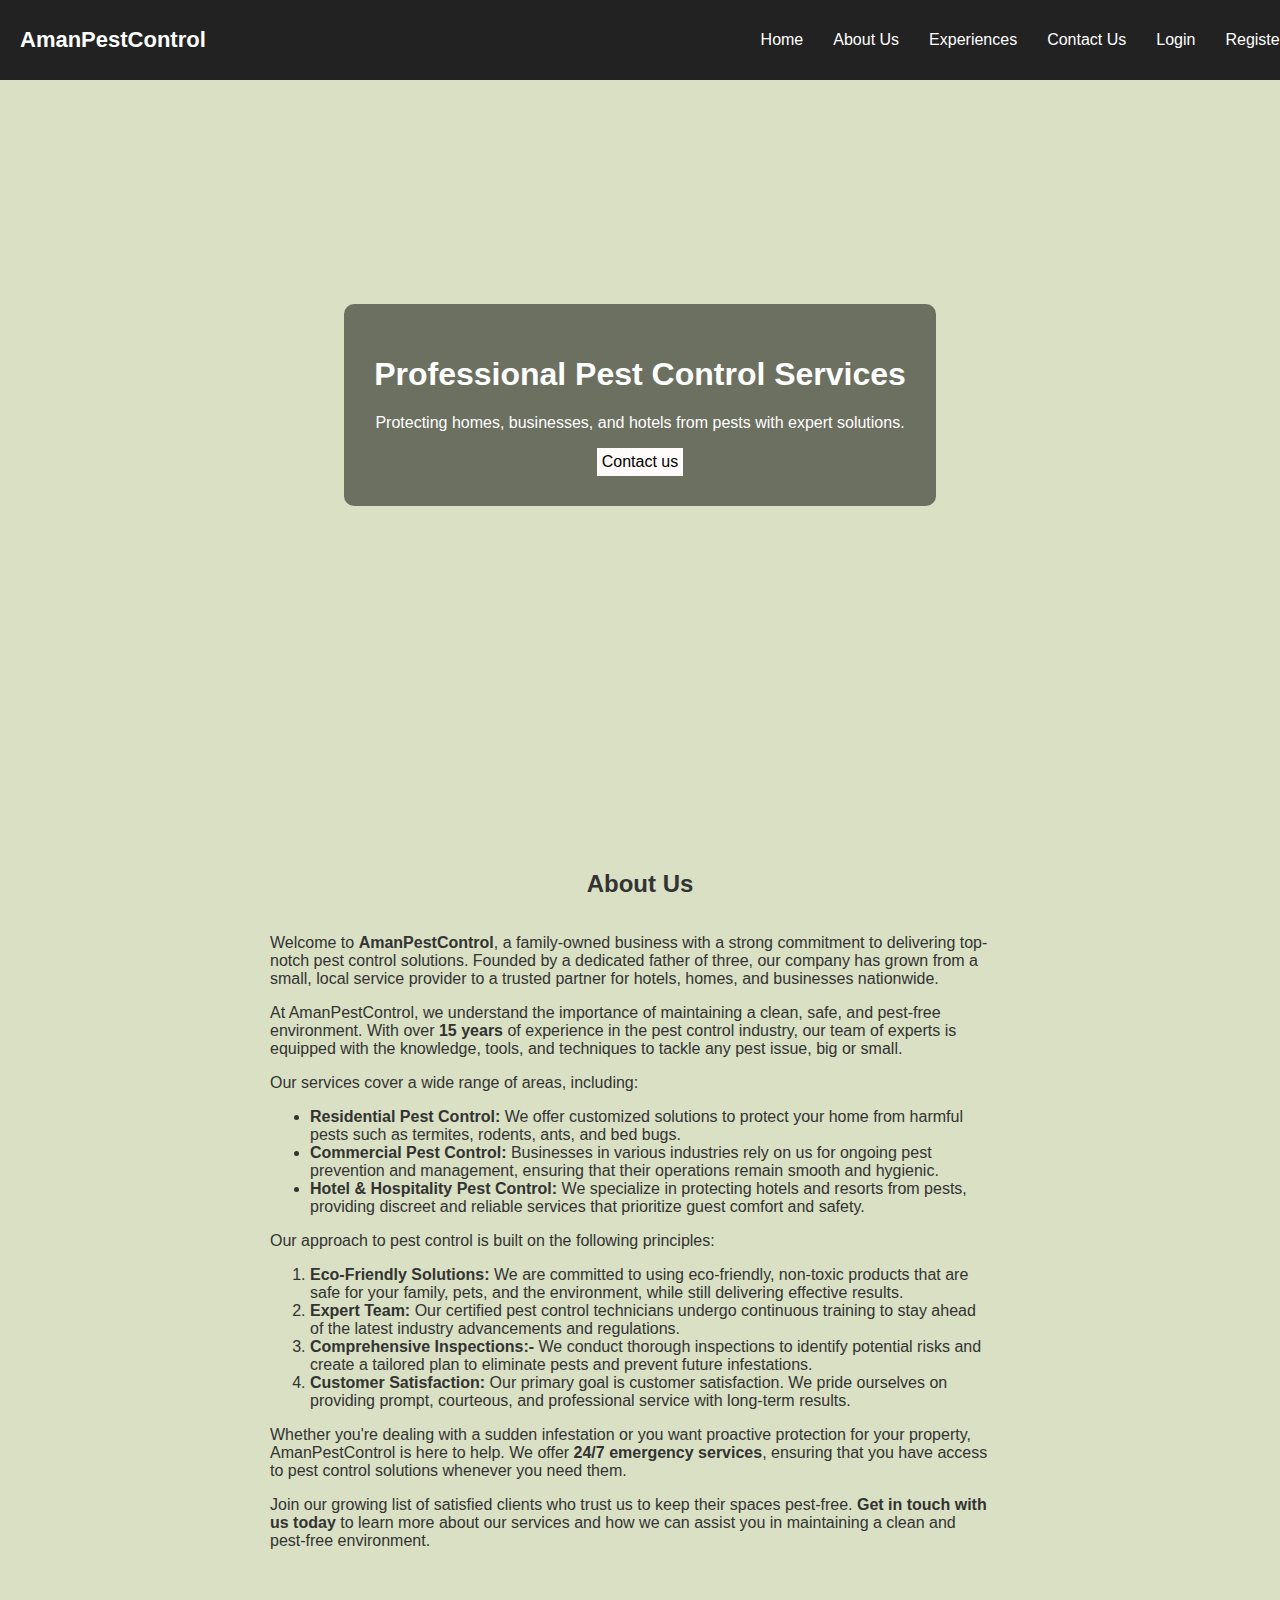
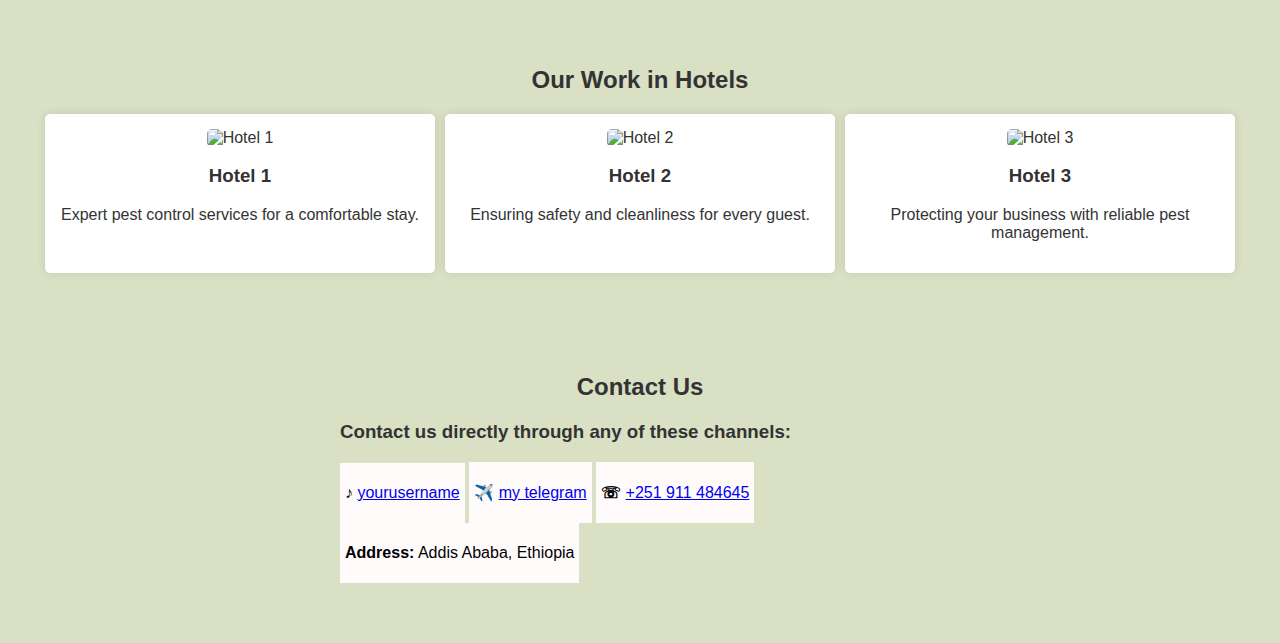
==== index.html @ 80830445 "Add files via upload" ====
<!DOCTYPE html>
<html lang="en">
<head>
    <meta charset="UTF-8">
    <meta name="viewport" content="width=device-width, initial-scale=1.0">
    <title>AmanPestControl</title>
    <link rel="stylesheet" href="styles.css">
    <script defer src="script.js"></script>
</head>
<body>

    <nav>
        <div class="logo">AmanPestControl</div>
        <ul>
            <li><a href="#home">Home</a></li>
            <li><a href="#about">About Us</a></li>
            <li><a href="#experience">Experiences</a></li>
            <li><a href="#contact">Contact Us</a></li>
            <li><a href="login.html">Login</a></li>
            <li><a href="register.html">Register</a></li>
        </ul>
    </nav>

    <header id="home">
        <div class="overlay">
            <h1>Professional Pest Control Services</h1>
            <p>Protecting homes, businesses, and hotels from pests with expert solutions.</p>
            <button onclick="scrollToSection('contact')">Contact us</button>
        </div>
    </header>

    <section id="about">
        <h2>About Us</h2>
        <div class="about-content">
            <div class="about-text">
                <p>Welcome to <strong>AmanPestControl</strong>, a family-owned business with a strong commitment to delivering top-notch pest control solutions. Founded by a dedicated father of three, our company has grown from a small, local service provider to a trusted partner for hotels, homes, and businesses nationwide.</p>

                <p>At AmanPestControl, we understand the importance of maintaining a clean, safe, and pest-free environment. With over <strong>15 years</strong> of experience in the pest control industry, our team of experts is equipped with the knowledge, tools, and techniques to tackle any pest issue, big or small.</p>

                <p>Our services cover a wide range of areas, including:</p>
                <ul>
                    <li><strong>Residential Pest Control:</strong> We offer customized solutions to protect your home from harmful pests such as termites, rodents, ants, and bed bugs.</li>
                    <li><strong>Commercial Pest Control:</strong> Businesses in various industries rely on us for ongoing pest prevention and management, ensuring that their operations remain smooth and hygienic.</li>
                    <li><strong>Hotel & Hospitality Pest Control:</strong> We specialize in protecting hotels and resorts from pests, providing discreet and reliable services that prioritize guest comfort and safety.</li>
                </ul>

                <p>Our approach to pest control is built on the following principles:</p>
                <ol>
                    <li><strong>Eco-Friendly Solutions:</strong> We are committed to using eco-friendly, non-toxic products that are safe for your family, pets, and the environment, while still delivering effective results.</li>
                    <li><strong>Expert Team:</strong> Our certified pest control technicians undergo continuous training to stay ahead of the latest industry advancements and regulations.</li>
                    <li><strong>Comprehensive Inspections:-</strong> We conduct thorough inspections to identify potential risks and create a tailored plan to eliminate pests and prevent future infestations.</li>
                    <li><strong>Customer Satisfaction:</strong> Our primary goal is customer satisfaction. We pride ourselves on providing prompt, courteous, and professional service with long-term results.</li>
                </ol>

                <p>Whether you're dealing with a sudden infestation or you want proactive protection for your property, AmanPestControl is here to help. We offer <strong>24/7 emergency services</strong>, ensuring that you have access to pest control solutions whenever you need them.</p>

                <p>Join our growing list of satisfied clients who trust us to keep their spaces pest-free. <strong>Get in touch with us today</strong> to learn more about our services and how we can assist you in maintaining a clean and pest-free environment.</p>
            </div>

        </div>
    </section>

    <section id="experience">
        <h2>Our Work in Hotels</h2>
        <div class="hotel-container">
            <div class="hotel">
                <img src="https://dynamic-media-cdn.tripadvisor.com/media/photo-o/2c/ad/a1/90/caption.jpg?w=700&h=-1&s=1" alt="Hotel 1">
                <h3>Hotel 1</h3>
                <p>Expert pest control services for a comfortable stay.</p>
            </div>
            <div class="hotel">
                <img src="https://ucarecdn.com/8b7dac4a-f6e5-41f4-92d5-7f7937365f30/-/format/auto/-/preview/3000x3000/-/quality/lighter/MARRIOTT%20HOTEL%20Addis%20Ababa%20-%20Ethiopia%20_14_.png" alt="Hotel 2">
                <h3>Hotel 2</h3>
                <p>Ensuring safety and cleanliness for every guest.</p>
            </div>
            <div class="hotel">
                <img src="https://th.bing.com/th/id/R.d924ac6c115974c3251ce904a1f92756?rik=rKv255wVa4oJXw&pid=ImgRaw&r=0" alt="Hotel 3">
                <h3>Hotel 3</h3>
                <p>Protecting your business with reliable pest management.</p>
            </div>
        </div>
    </section>
    <section id="contact">
        <h2>Contact Us</h2>
        <p id="formMessage"></p>
        <div id="contactInfo">
            <h3>Contact us directly through any of these channels:</h3>
            <button><p><strong>♪</strong> <a href="https://www.tiktok.com/@" target="_blank">yourusername</a></p></button>
        <button> <p><strong>✈️</strong> <a href="https://t.me/kidus20" target="_blank">my telegram </a></p></button>
    <button>  <p><strong>☏ </strong> <a href="tel:+251911484645">+251 911 484645</a></p></button></button>
<button>    <p><strong>Address:</strong> Addis Ababa, Ethiopia</p>
        </div>
    </section>

</body>
</html>
---- styles.css ----
body {
    font-family: 'Arial', sans-serif;
    margin: 0;
    padding: 0;
    background-color: #d9e0c3;
    color: #333;
}

nav {
    position: fixed;
    width: 100%;
    background: #222;
    display: flex;
    justify-content: space-between;
    align-items: center;
    padding: 15px 20px;
    z-index: 1000;
}

.logo {
    color: white;
    font-size: 22px;
    font-weight: bold;
}

nav ul {
    list-style: none;
    display: flex;
}

nav ul li {
    margin: 0 15px;
}

nav ul li a, nav ul li button { 
    color: white;
    text-decoration: none;
    font-size: 16px;
    transition: color 0.3s;
    background: none; 
    border: none; 
    cursor: pointer; 
    padding: 0; 
}

nav ul li a:hover, nav ul li button:hover {
    color: #ff0000b0;
}

header {
    background: url('https://th.bing.com/th/id/R.b57be2ad90535e282899cfb811a55b61?rik=ICCccvFhxfOm2A&pid=ImgRaw&r=0') no-repeat center center/cover;
    height: 90vh;
    display: flex;
    justify-content: center;
    align-items: center;
    text-align: center;
    color: white;
}

.overlay {
    background: rgba(0, 0, 0, 0.5);
    padding: 30px;
    border-radius: 10px;
    animation: fadeIn 1.5s ease-in-out;
}

button {
    background: #fffbfb;
    padding: 5px 5px;
    border: none;
    cursor: pointer;
    font-size: 16px;
    transition: background 0.3s;
}

button:hover {
    background: #156ff5;
}

section {
    padding: 40px;
    text-align: center;
}

.hotel-container {
    display: flex;
    justify-content: space-around;
    flex-wrap: wrap;
}

.hotel {
    width: 30%;
    padding: 15px;
    background: white;
    box-shadow: 0 0 10px rgba(0, 0, 0, 0.1);
    border-radius: 5px;
    transition: transform 0.3s;
    animation: slideUp 1s ease-in-out;
}

.hotel:hover {
    transform: scale(1.05);
}

.hotel img {
    width: 100%;
    border-radius: 5px;
}

form {
    max-width: 500px;
    margin: 0 auto;
    display: flex;
    flex-direction: column;
}

form input, form textarea {
    padding: 10px;
    margin: 10px 0;
    border: 1px solid #ccc;
}

form button {
    background: #ff6600;
    color: white;
}

@keyframes fadeIn {
    from { opacity: 0; }
    to { opacity: 1; }
}

@keyframes slideUp {
    from { transform: translateY(50px); opacity: 0; }
    to { transform: translateY(0); opacity: 1; }
}

#about .about-content {
    display: flex;
    justify-content: center;
    align-items: flex-start;
    text-align: left;
}

#about .about-text {
    width: 60%;
    padding-right: 20px;
}

#about .about-image {
    width: 40%;
}

#about .about-image img {
    width: 100%;
    border-radius: 8px;
}

#loginModal, #registerModal {
    position: fixed;
    z-index: 1;
    left: 0;
    top: 0;
    width: 100%;
    height: 100%;
    overflow: auto;
    background-color: rgba(0,0,0,0.4);
    display: flex;
    justify-content: center;
    align-items: center;
}

#loginModal > div, #registerModal > div {
    background-color: #fefefe;
    padding: 20px;
    border: 1px solid #888;
    width: 80%;
    max-width: 500px;
    border-radius: 5px;
}

#loginModal span, #registerModal span {
    color: #aaa;
    float: right;
    font-size: 28px;
    font-weight: bold;
    cursor: pointer;
}

#contactInfo {
    text-align: left;
    margin: 20px auto;
    max-width: 600px;
}
.login-container, .register-container {
    width: 80%;
    max-width: 400px;
    margin: 50px auto;
    padding: 20px;
    background-color: #fefefe;
    border: 1px solid #888;
    border-radius: 5px;
    text-align: center;
}

.login-container h2, .register-container h2 {
    margin-bottom: 20px;
}

.login-container form, .register-container form {
    display: flex;
    flex-direction: column;
}

.login-container label, .register-container label {
    text-align: left;
    margin-top: 10px;
}

.login-container input, .register-container input {
    padding: 10px;
    margin: 5px 0;
    border: 1px solid #ccc;
    border-radius: 3px;
}

.login-container button, .register-container button {
    background-color: #0ae6db;
    color: white;
    padding: 10px 15px;
    border: none;
    border-radius: 3px;
    cursor: pointer;
    margin-top: 15px;
}

.login-container button:hover, .register-container button:hover {
    background-color: #156ff5;
}

.login-container p, .register-container p {
    margin-top: 20px;
}
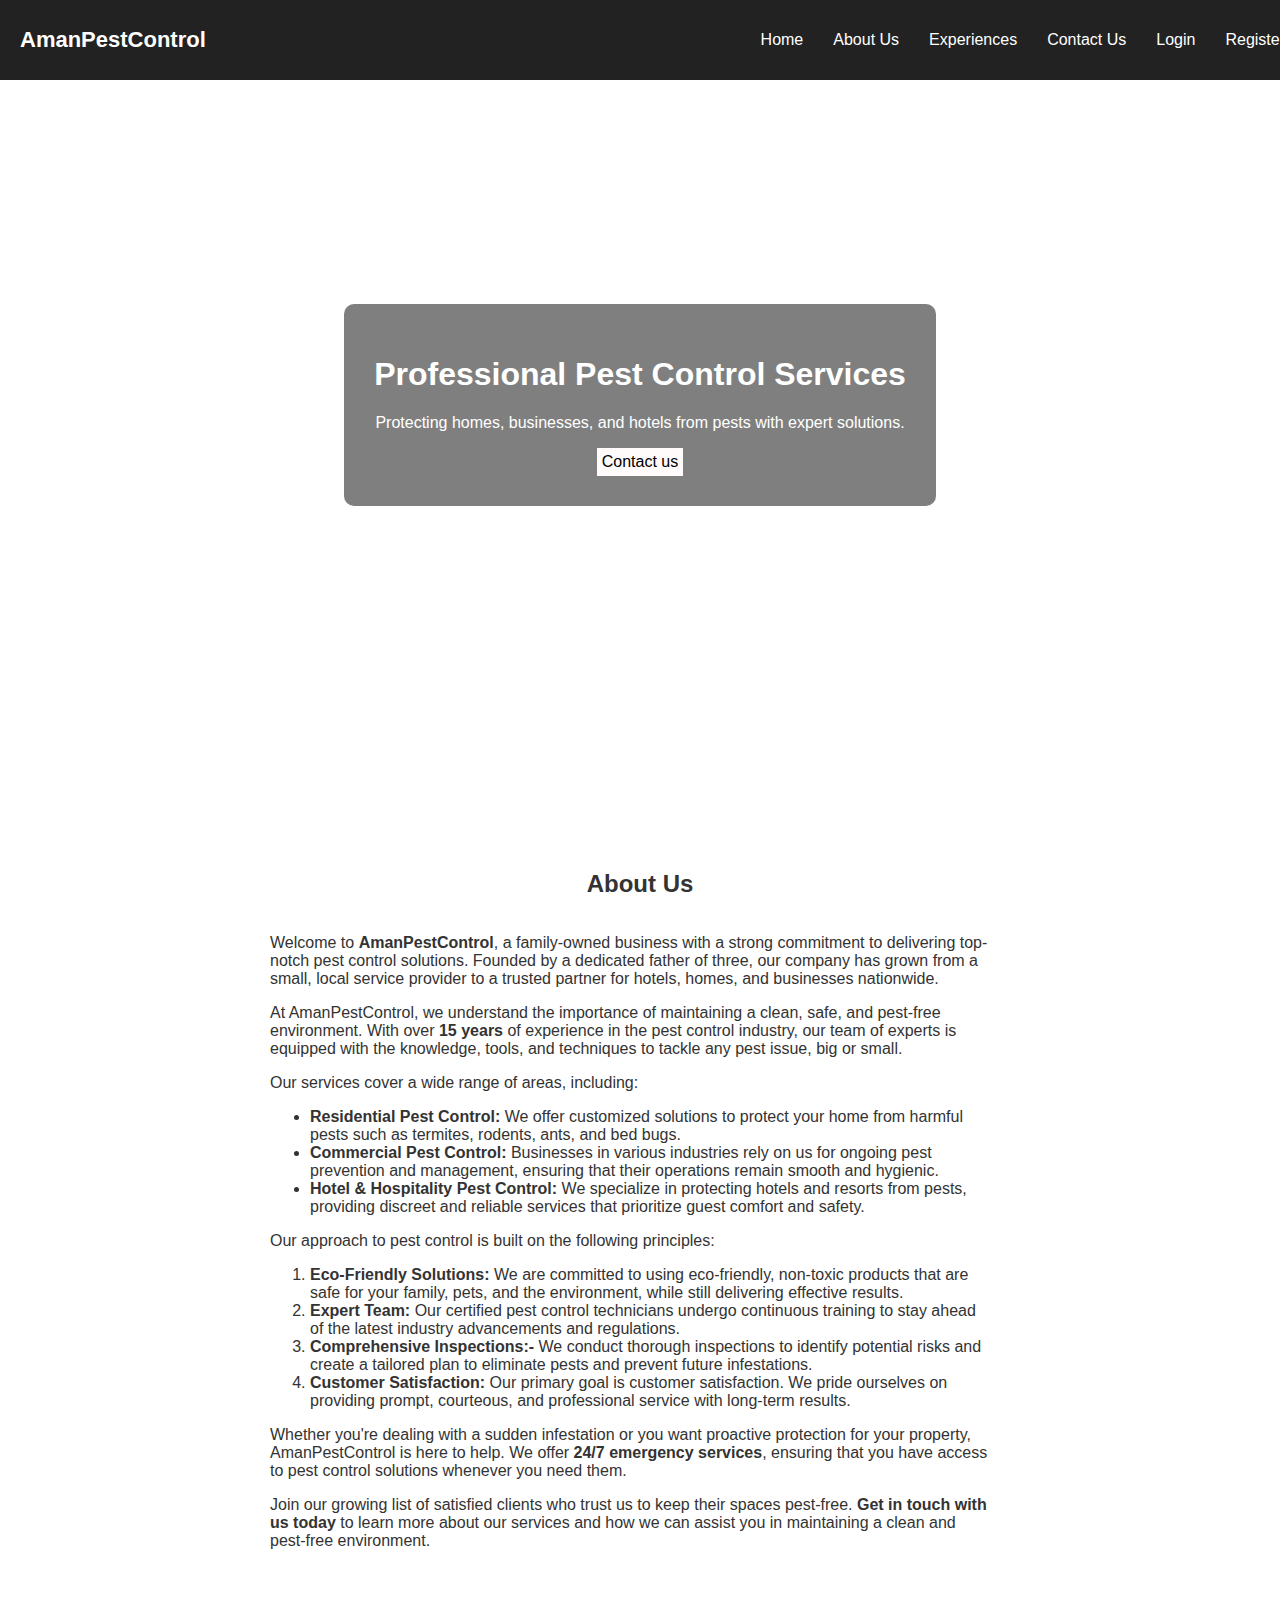
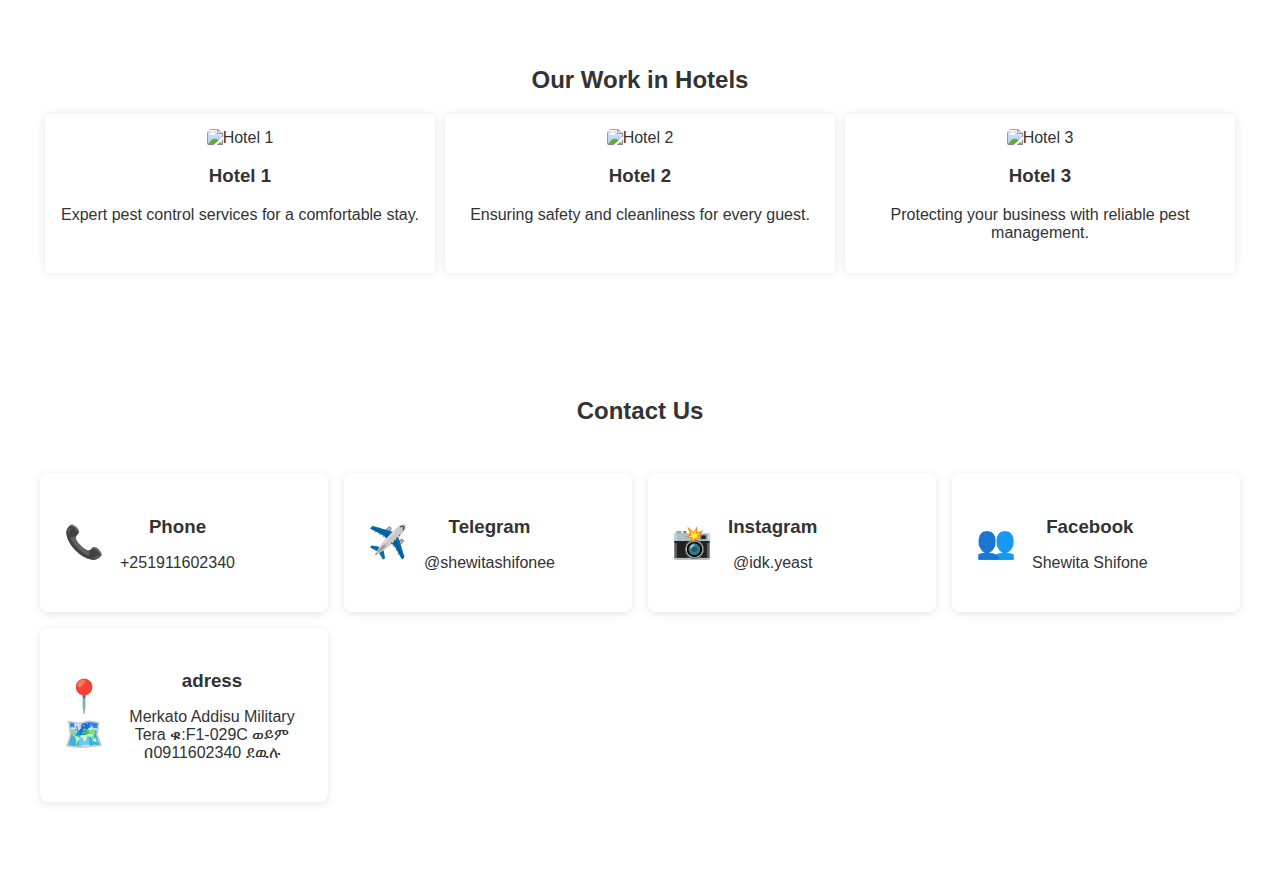
==== commit bf4f308a: "Add files via upload" ====
--- a/index.html
+++ b/index.html
@@ -80,15 +80,47 @@
             </div>
         </div>
     </section>
-    <section id="contact">
+
+
+    <section id="contact" class="contact">
         <h2>Contact Us</h2>
-        <p id="formMessage"></p>
-        <div id="contactInfo">
-            <h3>Contact us directly through any of these channels:</h3>
-            <button><p><strong>♪</strong> <a href="https://www.tiktok.com/@" target="_blank">yourusername</a></p></button>
-        <button> <p><strong>✈️</strong> <a href="https://t.me/kidus20" target="_blank">my telegram </a></p></button>
-    <button>  <p><strong>☏ </strong> <a href="tel:+251911484645">+251 911 484645</a></p></button></button>
-<button>    <p><strong>Address:</strong> Addis Ababa, Ethiopia</p>
+        <div class="contact-grid">
+            <a href="tel:+251911602340" class="contact-card">
+                <div class="contact-icon">📞</div>
+                <div class="contact-info">
+                    <h3>Phone</h3>
+                    <p>+251911602340</p>
+                </div>
+            </a>
+            <a href="https://t.me/shewitashifonee" class="contact-card" target="_blank">
+                <div class="contact-icon">✈️</div>
+                <div class="contact-info">
+                    <h3>Telegram</h3>
+                    <p>@shewitashifonee</p>
+                </div>
+            </a>
+            <a href="https://instagram.com/idk.yeast" class="contact-card" target="_blank">
+                <div class="contact-icon">📸</div>
+                <div class="contact-info">
+                    <h3>Instagram</h3>
+                    <p>@idk.yeast</p>
+                </div>
+            </a>
+            <a href="https://www.facebook.com/share/18v8zkzgUY/" class="contact-card" target="_blank">
+                <div class="contact-icon">👥</div>
+                <div class="contact-info">
+                    <h3>Facebook</h3>
+                    <p>Shewita Shifone</p>
+                </div>
+            </a>
+
+            <a href="https://maps.app.goo.gl/MHJ4DCe7R1EXv1rYA" class="contact-card" target="_blank">
+                <div class="contact-icon">📍🗺️</div>
+                <div class="contact-info">
+                    <h3>adress</h3>
+                    <p>Merkato Addisu Military Tera ቁ:F1-029C ወይም በ0911602340 ደዉሉ</p>
+                </div>
+            </a>
         </div>
     </section>
 
--- a/styles.css
+++ b/styles.css
@@ -2,7 +2,7 @@
     font-family: 'Arial', sans-serif;
     margin: 0;
     padding: 0;
-    background-color: #d9e0c3;
+    background-color: #ffffff;
     color: #333;
 }
 
@@ -240,4 +240,63 @@
 
 .login-container p, .register-container p {
     margin-top: 20px;
+}
+.contact {
+    padding: 4rem 1rem;
+}
+
+.contact h2 {
+    text-align: center;
+    color: var(--primary-color);
+    margin-bottom: 2rem;
+}
+
+.contact-grid {
+    max-width: 1200px;
+    margin: 0 auto;
+    display: grid;
+    grid-template-columns: repeat(auto-fit, minmax(250px, 1fr));
+    gap: 1rem;
+    padding: 1rem;
+}
+
+.contact-card {
+    display: flex;
+    align-items: center;
+    padding: 1.5rem;
+    background-color: var(--card-background);
+    border-radius: 8px;
+    box-shadow: 0 2px 8px rgba(0, 0, 0, 0.1);
+    text-decoration: none;
+    color: var(--text-color);
+    transition: transform 0.3s;
+}
+
+.contact-card:hover {
+    transform: scale(1.05);
+    color:  u#5a0a0afd;
+}
+
+.contact-icon {
+    font-size: 2rem;
+    margin-right: 1rem;
+}
+
+.contact-info h3 {
+    color: var(--primary-color);
+    margin-bottom: 0.5rem;
+}
+
+
+.toggle-btn {
+    display: none;
+    background: none;
+    border: none;
+    font-size: 2rem;
+    color: rgb(255, 255, 255);
+    cursor: pointer;
+    position: absolute;
+    right: 1rem;
+    top: 1rem;
+    z-index: 2000;
 }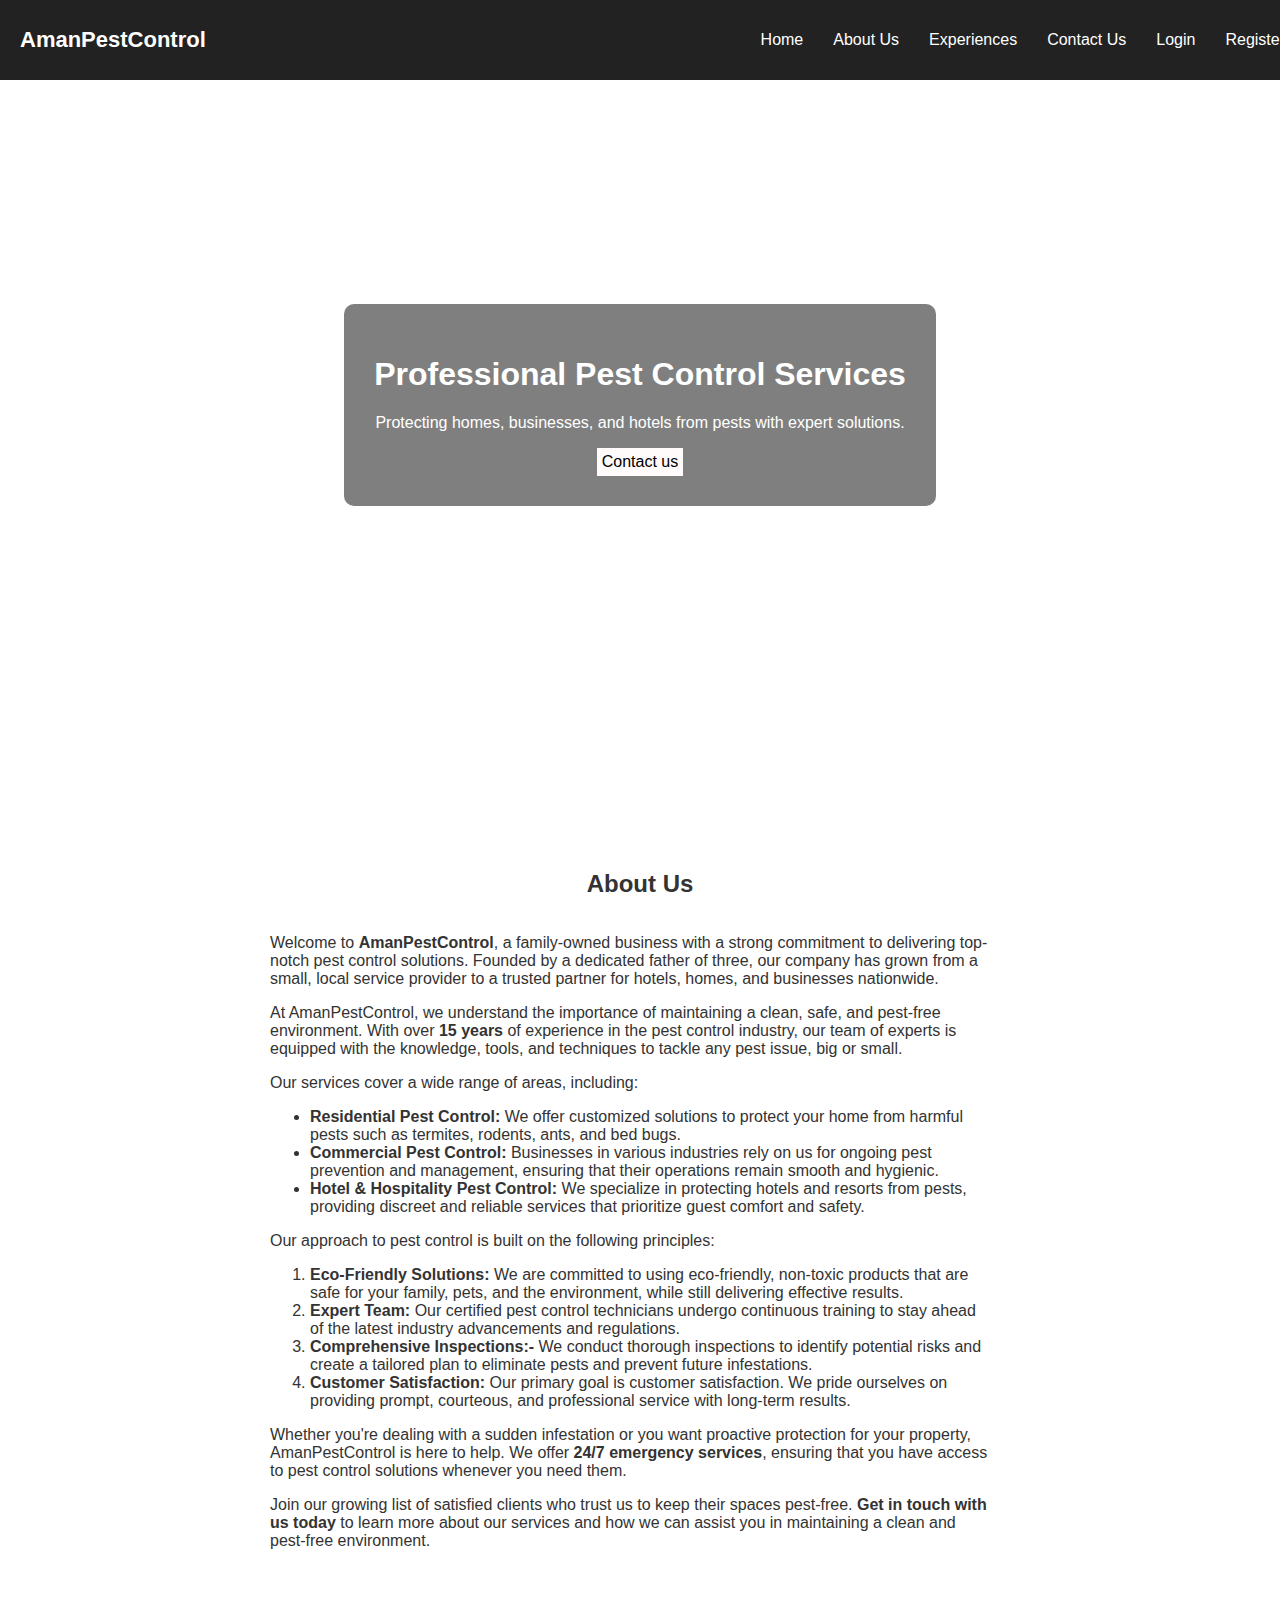
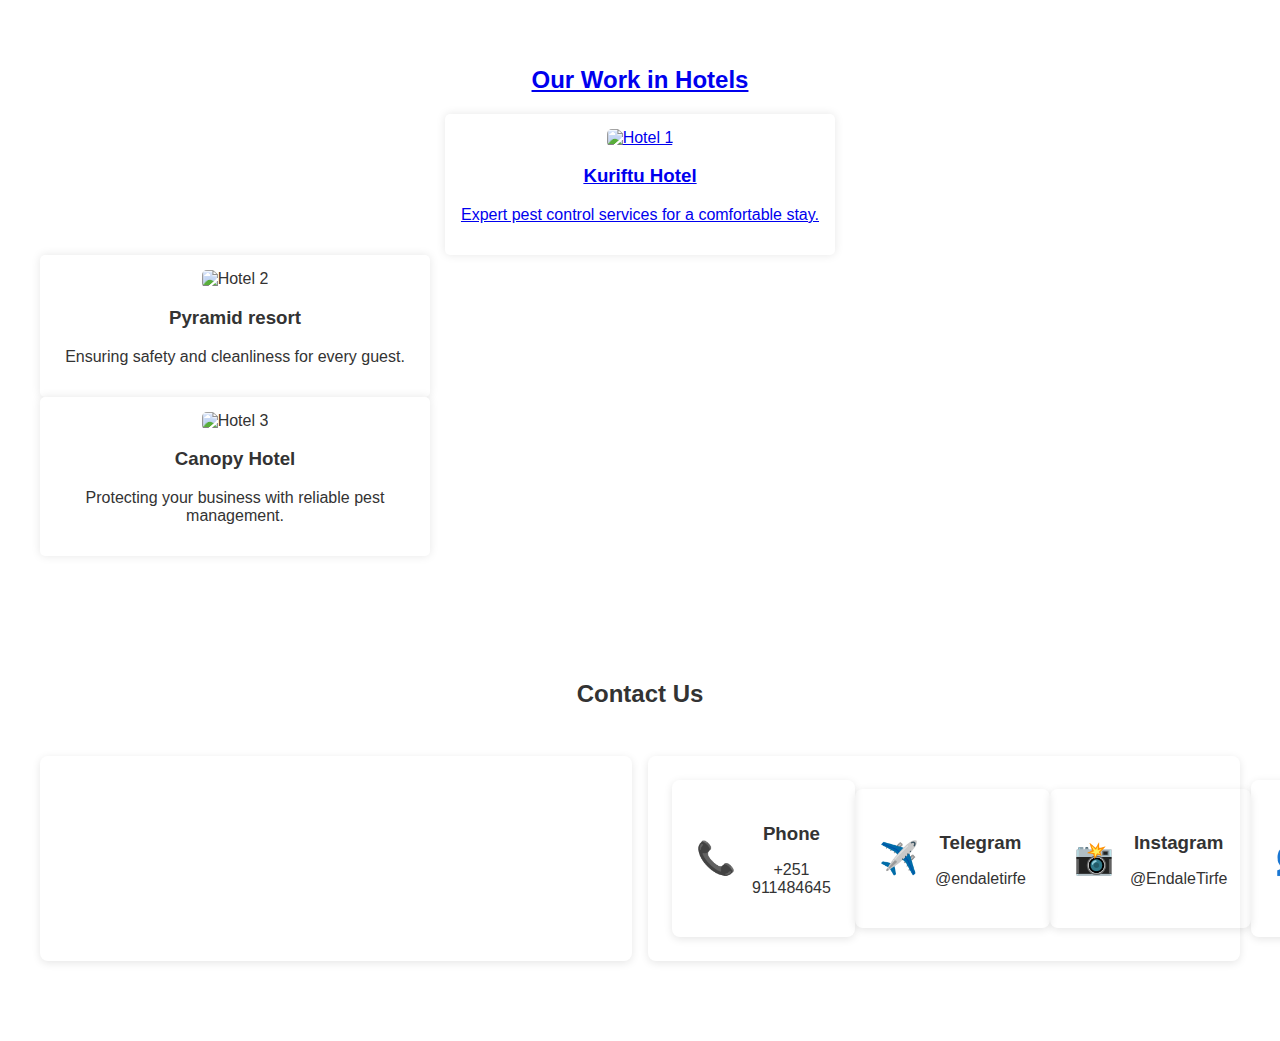
==== commit 624d4e33: "Update index.html" ====
--- a/index.html
+++ b/index.html
@@ -59,23 +59,28 @@
 
         </div>
     </section>
-
+    <div>
+<a href="https://kurifturesorts.com/" class="experiences-card">
+   
     <section id="experience">
         <h2>Our Work in Hotels</h2>
         <div class="hotel-container">
             <div class="hotel">
                 <img src="https://dynamic-media-cdn.tripadvisor.com/media/photo-o/2c/ad/a1/90/caption.jpg?w=700&h=-1&s=1" alt="Hotel 1">
-                <h3>Hotel 1</h3>
+                <h3>Kuriftu Hotel</h3>
                 <p>Expert pest control services for a comfortable stay.</p>
             </div>
+        </div>
+            </a>
+            
             <div class="hotel">
                 <img src="https://ucarecdn.com/8b7dac4a-f6e5-41f4-92d5-7f7937365f30/-/format/auto/-/preview/3000x3000/-/quality/lighter/MARRIOTT%20HOTEL%20Addis%20Ababa%20-%20Ethiopia%20_14_.png" alt="Hotel 2">
-                <h3>Hotel 2</h3>
+                <h3>Pyramid resort</h3>
                 <p>Ensuring safety and cleanliness for every guest.</p>
             </div>
             <div class="hotel">
                 <img src="https://th.bing.com/th/id/R.d924ac6c115974c3251ce904a1f92756?rik=rKv255wVa4oJXw&pid=ImgRaw&r=0" alt="Hotel 3">
-                <h3>Hotel 3</h3>
+                <h3>Canopy Hotel</h3>
                 <p>Protecting your business with reliable pest management.</p>
             </div>
         </div>
@@ -85,44 +90,38 @@
     <section id="contact" class="contact">
         <h2>Contact Us</h2>
         <div class="contact-grid">
-            <a href="tel:+251911602340" class="contact-card">
+            <a href="tel:+251911484645" class="contact-card">
+                <div clas            <a href="tel:+251911484645" class="contact-card">
                 <div class="contact-icon">📞</div>
                 <div class="contact-info">
                     <h3>Phone</h3>
-                    <p>+251911602340</p>
+                    <p>+251 911484645</p>
                 </div>
             </a>
-            <a href="https://t.me/shewitashifonee" class="contact-card" target="_blank">
+            <a href="https://t.me/endaletirfe" class="contact-card" target="_blank">
                 <div class="contact-icon">✈️</div>
                 <div class="contact-info">
                     <h3>Telegram</h3>
-                    <p>@shewitashifonee</p>
+                    <p>@endaletirfe</p>
                 </div>
             </a>
-            <a href="https://instagram.com/idk.yeast" class="contact-card" target="_blank">
+            <a href="https://www.instagram.com/endaletirfe?igsh=enM3d3U3Y2FlMjBp" class="contact-card" target="_blank">
                 <div class="contact-icon">📸</div>
                 <div class="contact-info">
                     <h3>Instagram</h3>
-                    <p>@idk.yeast</p>
+                    <p>@EndaleTirfe</p>
                 </div>
             </a>
-            <a href="https://www.facebook.com/share/18v8zkzgUY/" class="contact-card" target="_blank">
+            <a href="https://www.facebook.com/share/1AFDtV5AhG/ "class="contact-card" target="_blank">
                 <div class="contact-icon">👥</div>
                 <div class="contact-info">
                     <h3>Facebook</h3>
-                    <p>Shewita Shifone</p>
+                    <p>Endale Alemu</p>
                 </div>
             </a>
 
-            <a href="https://maps.app.goo.gl/MHJ4DCe7R1EXv1rYA" class="contact-card" target="_blank">
-                <div class="contact-icon">📍🗺️</div>
-                <div class="contact-info">
-                    <h3>adress</h3>
-                    <p>Merkato Addisu Military Tera ቁ:F1-029C ወይም በ0911602340 ደዉሉ</p>
-                </div>
-            </a>
         </div>
     </section>
 
 </body>
-</html>+</html>
